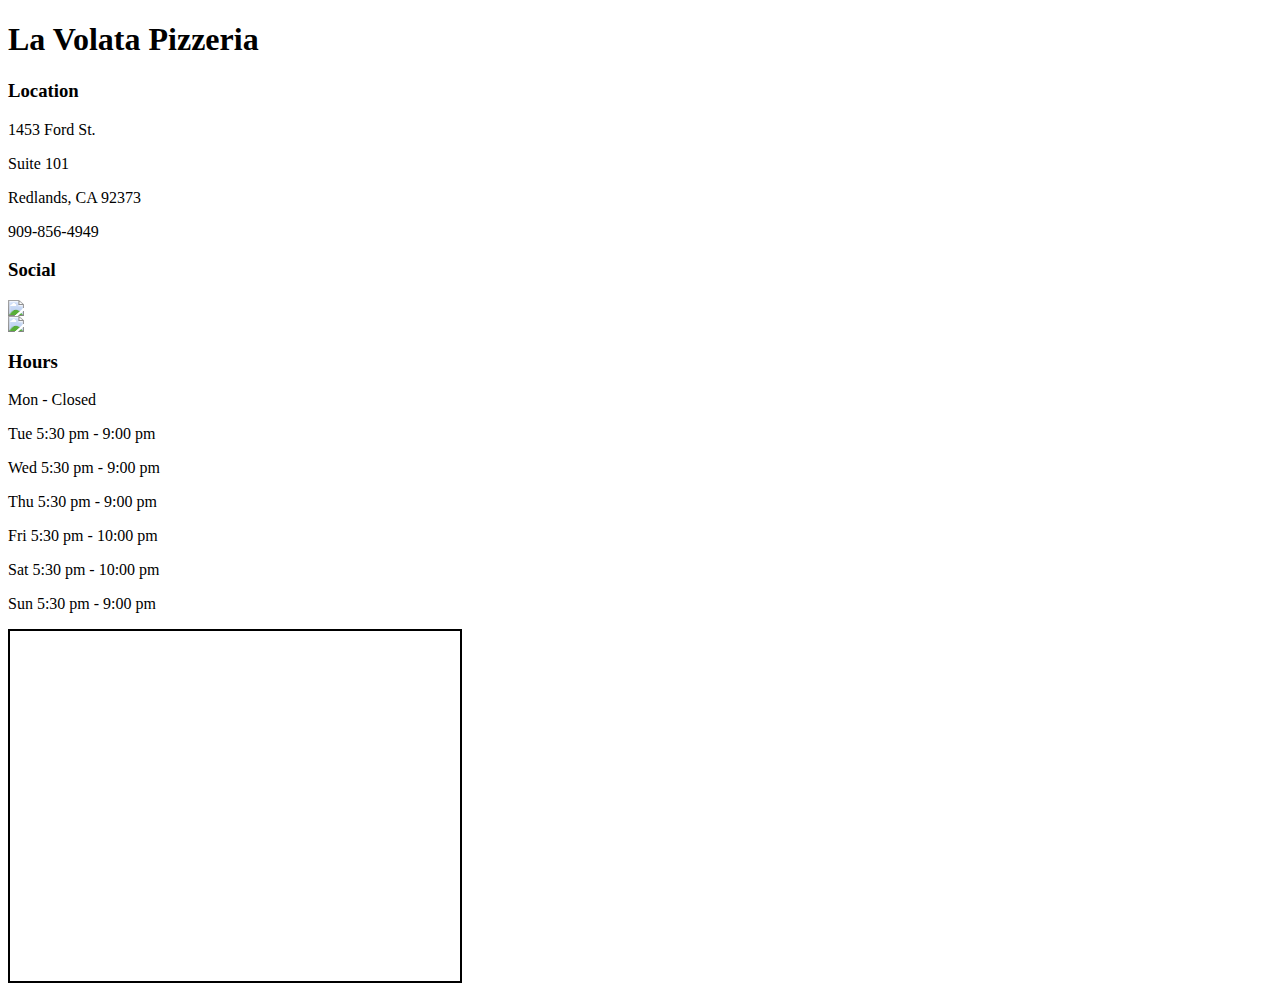
==== contact.html @ 0ac3ed1c "initial commit" ====
<!DOCTYPE html PUBLIC "-//W3C//DTD XHTML 1.0 Transitional//EN" "http://www.w3.org/TR/xhtml1/DTD/xhtml1-transitional.dtd">
<html xmlns="http://www.w3.org/1999/xhtml">
<head>
<meta http-equiv="Content-Type" content="text/html; charset=UTF-8" />
<title>La Volata</title>
</head>

<body>
<div id='contact'>
	<div class='row'>
		<h1 class='contact-title col-md-offset-2'>La Volata Pizzeria</h1>
        
    </div>
    
  
  <div class='row col-md-offset-2'>
  <div class='col-md-2 margin-top'>
    <h3>Location</h3>
    <div class='divider'></div>
    <p>1453 Ford St.</p>
    <p>Suite 101</p>
    <p>Redlands, CA 92373</p>
    <p>909-856-4949</p>
    <h3>Social</h3>
    <div class='divider'></div>
      <div class='row'>
        <div class='col-sm-4'>
          <a href='https://www.facebook.com/atavolapizzeria' target="_blank"><img src='http://i.imgur.com/ARhoCuj.png'></a>
        </div>
        <div class='col-sm-4'>
          <a href='http://instagram.com/lavolatapizzeria' target="_blank"><img src='http://i.imgur.com/sW5JXny.png'></a>
        </div>
      </div>
  </div>
  <div class='col-md-2 margin-top'>
    <h3>Hours</h3>
    <div class='divider'></div>
    <p>Mon - Closed</p>
    <p>Tue 5:30 pm - 9:00 pm </p>
    <p>Wed 5:30 pm - 9:00 pm </p>
    <p>Thu 5:30 pm - 9:00 pm </p>
    <p>Fri 5:30 pm - 10:00 pm  </p>
    <p>Sat 5:30 pm - 10:00 pm  </p>
    <p>Sun 5:30 pm - 9:00 pm</p>
  </div>

  <div class='col-md-5 map'>
<iframe src="https://www.google.com/maps/embed?pb=!1m14!1m8!1m3!1d3306.1857233383193!2d-117.15600309999998!3d34.03910669999999!3m2!1i1024!2i768!4f13.1!3m3!1m2!1s0x80db560ea9bf7f53%3A0x21fb67a8053abf23!2s1453+Ford+St%2C+Redlands%2C+CA+92373!5e0!3m2!1sen!2sus!4v1419550736220" width="450" height="350" frameborder="0" style="border:2px solid #000"></iframe>

  </div>

</div>
</div>
</body>
</html>
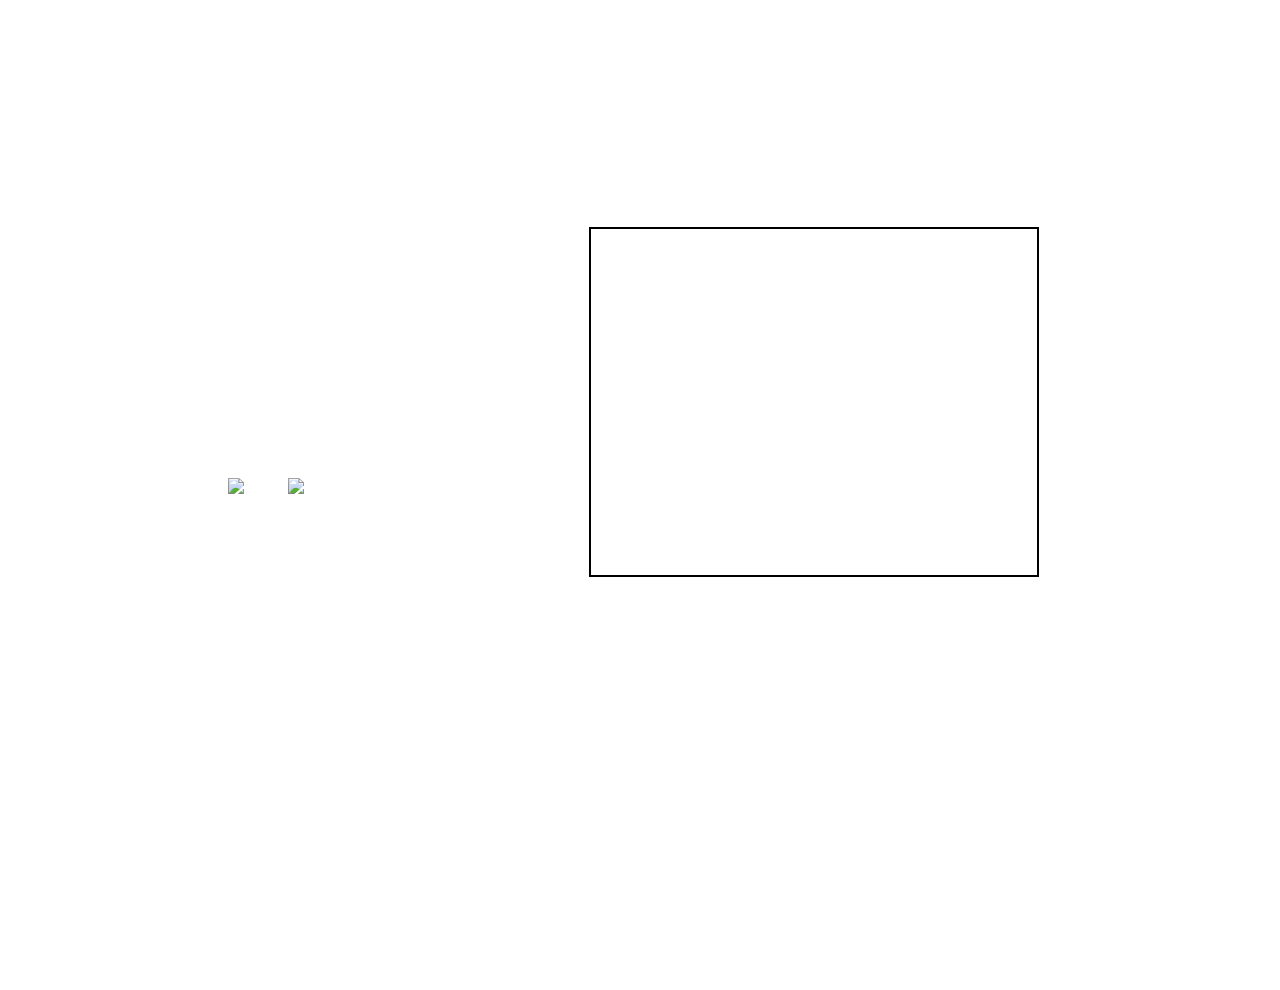
==== commit 26e481e5: "updated index style" ====
--- a/contact.html
+++ b/contact.html
@@ -3,6 +3,12 @@
 <head>
 <meta http-equiv="Content-Type" content="text/html; charset=UTF-8" />
 <title>La Volata</title>
+<script src="https://ajax.googleapis.com/ajax/libs/jquery/2.1.3/jquery.min.js"></script>
+<link rel="stylesheet" type="text/css" href="CSS/bootstrap.min.css">
+<link rel="stylesheet" type="text/css" href="CSS/index.css">
+<link rel="stylesheet" type="text/css" href="CSS/home.css">
+
+<script src="JS/bootstrap.min.js"></script>
 </head>
 
 <body>
--- a/CSS/index.css
+++ b/CSS/index.css
@@ -0,0 +1,129 @@
+@charset "UTF-8";
+/* CSS Document */
+.container{
+	width:100%;
+	padding:0px;
+	overflow-x: hidden;
+}
+
+
+
+
+/* line 13, /Users/ryanwhiley/Desktop/pizza/volata/app/assets/stylesheets/main.css.scss */
+html, body {
+  height: 100%;
+  overflow-x: hidden;
+}
+
+/* line 17, /Users/ryanwhiley/Desktop/pizza/volata/app/assets/stylesheets/main.css.scss */
+.vcenter {
+  display: inline-block;
+  vertical-align: middle;
+  float: none;
+}
+
+/* line 23, /Users/ryanwhiley/Desktop/pizza/volata/app/assets/stylesheets/main.css.scss */
+.h2 {
+  color: #cd0a0a;
+}
+
+/* line 27, /Users/ryanwhiley/Desktop/pizza/volata/app/assets/stylesheets/main.css.scss */
+.navbar-default {
+  position: fixed;
+  width: 100%;
+  height: 10%;
+  z-index: 999;
+  opacity: 0.97;
+  background-color: #fff;
+}
+
+/* line 36, /Users/ryanwhiley/Desktop/pizza/volata/app/assets/stylesheets/main.css.scss */
+.navigation a {
+  color: #fff;
+}
+
+/* line 40, /Users/ryanwhiley/Desktop/pizza/volata/app/assets/stylesheets/main.css.scss */
+.navigation a:hover {
+  color: #336699;
+  text-decoration: none;
+}
+
+/* line 45, /Users/ryanwhiley/Desktop/pizza/volata/app/assets/stylesheets/main.css.scss */
+.volata_badge {
+  color: #fff;
+}
+
+/* line 49, /Users/ryanwhiley/Desktop/pizza/volata/app/assets/stylesheets/main.css.scss */
+.volata_badge a {
+  color: #fff;
+}
+
+/* line 53, /Users/ryanwhiley/Desktop/pizza/volata/app/assets/stylesheets/main.css.scss */
+.volata_badge a:hover {
+  color: #fff;
+}
+
+/* line 57, /Users/ryanwhiley/Desktop/pizza/volata/app/assets/stylesheets/main.css.scss */
+video#bgvid {
+  position: fixed;
+  right: 0;
+  bottom: 0;
+  min-width: 100%;
+  min-height: 100%;
+  width: auto;
+  height: auto;
+  z-index: -100;
+  background: url("http://www.uploadhosting.co/uploads/208.184.96.233/720p_B1gpYy.mov") no-repeat;
+  background-size: cover;
+}
+
+/* line 65, /Users/ryanwhiley/Desktop/pizza/volata/app/assets/stylesheets/main.css.scss */
+.content {
+  margin-top: 50px;
+  width: 40%;
+  background-color: #000;
+  margin-left: 30%;
+  padding: 1%;
+  opacity: 0.8;
+}
+
+/* line 74, /Users/ryanwhiley/Desktop/pizza/volata/app/assets/stylesheets/main.css.scss */
+#contact {
+  background: url("http://i.imgur.com/Lp7bpqR.jpg ");
+  width: auto;
+  height: 110%;
+  background-size: cover;
+  margin-bottom: 2px solid #000;
+  color: #fff;
+  padding-top: 5%;
+}
+
+/* line 84, /Users/ryanwhiley/Desktop/pizza/volata/app/assets/stylesheets/main.css.scss */
+#contact h2 {
+  color: #cd0a0a;
+}
+
+/* line 88, /Users/ryanwhiley/Desktop/pizza/volata/app/assets/stylesheets/main.css.scss */
+.map {
+  margin-top: 50px;
+}
+
+/* line 92, /Users/ryanwhiley/Desktop/pizza/volata/app/assets/stylesheets/main.css.scss */
+.margin-top {
+  margin-top: 70px;
+}
+
+/* line 96, /Users/ryanwhiley/Desktop/pizza/volata/app/assets/stylesheets/main.css.scss */
+.divider {
+  width: 100%;
+  height: 1px;
+  background-color: #fff;
+  margin-bottom: 3px;
+}
+
+.divider-black {
+  width: 100%;
+  height: 1px;
+  background-color: #000;
+  margin-bottom: 3px;
+}--- a/CSS/home.css
+++ b/CSS/home.css
@@ -0,0 +1,161 @@
+@charset "UTF-8";
+/* CSS Document */
+.contact-title {
+	margin-top:50px;
+	font-size:48px;	
+	font-weight:bold;
+}
+
+.col-md-10 .col-md-12 .col-md-9{
+	padding-left:5px;
+}
+
+#menu {
+	padding-top:40px;
+	margin-bottom: 70px;
+}
+
+.pizza-menu {
+	height: 450px;
+	overflow:scroll;
+	z-index:0;
+}
+
+
+#drinks {
+  background: url("http://i.imgur.com/fOk98V2.jpg");
+  width: auto;
+  height: 100%;
+  background-size: cover;
+  color: #fff;
+  
+}
+
+
+#request {
+  margin-top: 20px;
+}
+
+.thanks_response {
+  margin-top: 20px;
+}
+
+
+.tab-content {
+  height: 360px;
+  overflow: scroll;
+}
+
+.drink-names {
+	width:215px;
+}
+
+.drink-names {
+	margin-top:10px;
+}
+
+.drinks-bar{
+	width:100%;
+	
+	color:#fff;
+	border-top:1px solid #fff;
+	
+	height:55px;
+	opacity:0.97;
+}
+
+.drink-cover {
+	width:40%;
+	height:60%;
+	
+	color:#fff;
+	opacity:0.97;
+	margin-left:30%;
+	margin-top:4%;
+}
+
+.d-cover{
+	background-color:#000;
+	opacity:0.75;
+	width:100%;
+	height:100%;
+	padding-top: 3%;
+}
+
+.space-5 {
+	height:5px;
+	width:100%;
+}
+
+.wine-list {
+	display:none;
+	overflow:scroll;
+	height:330px;
+	overflow-x: hidden;
+}
+
+.request {
+	display:none;
+}
+
+#about {
+	width:100%;
+	height:580px;
+	background-color:#122530;
+	padding-top:150px;
+	opacity:0.95;
+	color:#9d9a96;
+}
+
+.about-title h1{
+	margin-top:0px;
+	font-size:48px;
+	color:#fff;
+}
+
+.about-title {
+	border-right:1px solid #fff;
+	border-left:1px solid #fff;
+}
+
+.about-content{
+	
+	color: #afafaf;
+}
+
+.scroll-bottom {
+	z-index:100;
+	position:absolute;
+	margin-top:343px;
+	width:95%;
+	height:10%;
+	background-color:#000;
+	opacity:0.8;
+}
+
+.about-stuff {
+	margin-top:20px;
+	margin-bottom:20px;
+}
+
+.ml {
+	margin-left:8%;
+}
+
+.scroll-down-wine {
+	z-index:100;
+	position:static;
+	
+	width:95%;
+	height:10%;
+	background-color:#122530;
+	opacity:0.8;
+}
+
+.margin-top-10{
+	margin-top:10px;
+}
+
+.day-width{
+	width:50px;
+}